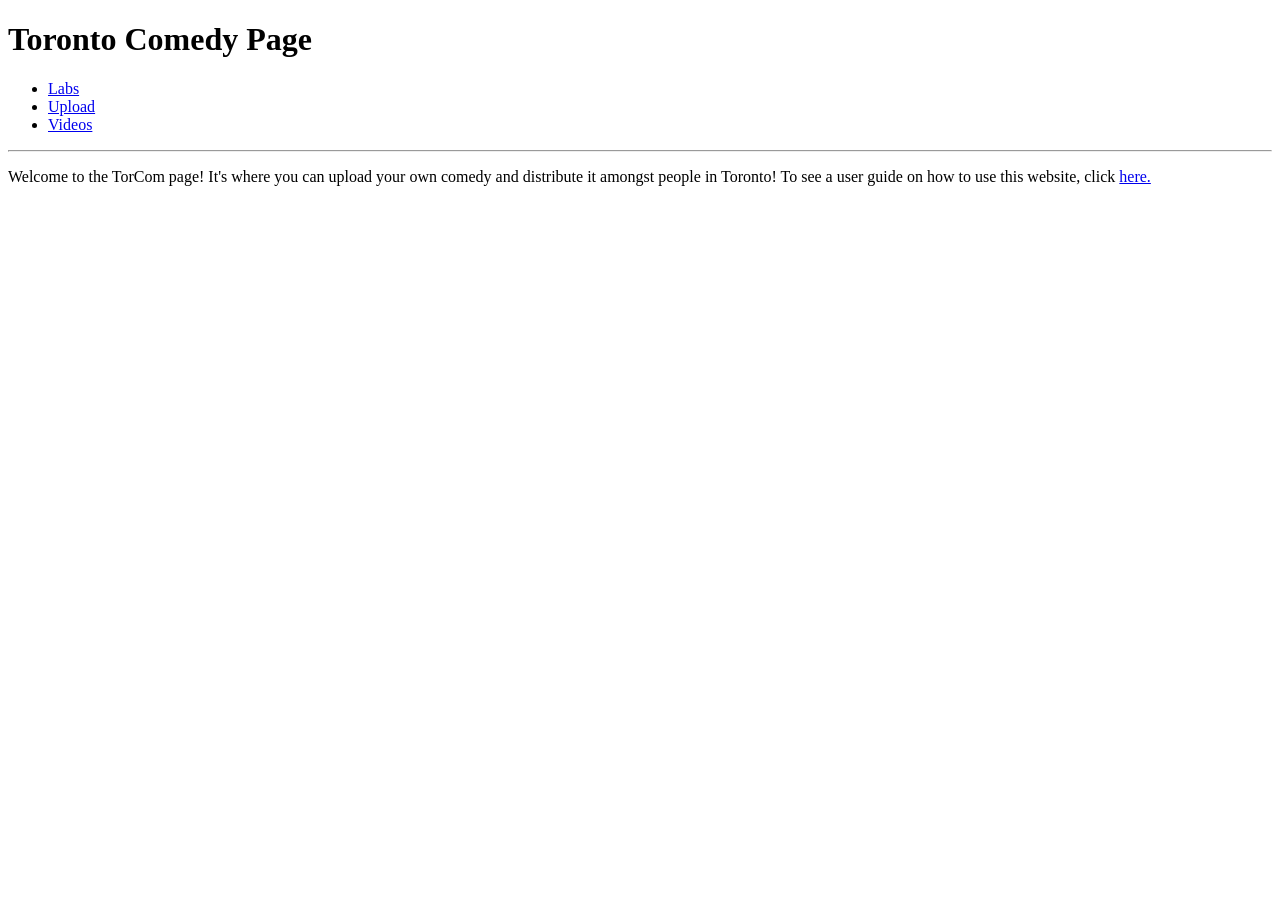
==== index.html @ a02489de "initial commit" ====
<!DOCTYPE html>
<html>
<head>
	<link rel="stylesheet" type="text/css" href="http://www2.scs.ryerson.ca/~s37syed/labs/assignments/ass2/style.css"><meta http-equiv="Content-Type" content="text/html; charset=utf-8" />
	<title>Assignment Two</title>
</head>
<body>
	<h1>Toronto Comedy Page</h1>
	<ul>
		<li><a href="http://www2.scs.ryerson.ca/~s37syed/labs/">Labs</a></li>
		<li><a href="http://www2.scs.ryerson.ca/~s37syed/labs/assignments/ass2/upload">Upload</a></li>
		<li><a href="http://www2.scs.ryerson.ca/~s37syed/labs/assignments/ass2/videos.php">Videos</a></li>
	</ul>
	<hr>
	<div class="hello">
		<p> Welcome to the TorCom page! It's where you can upload your own comedy and distribute it amongst people in Toronto! To see a user guide on how to use this website, click <a href="http://www2.scs.ryerson.ca/~s37syed/labs/assignments/ass2/user_guide.pdf">here.</a></p>
	</div>	
	</body>
</html>
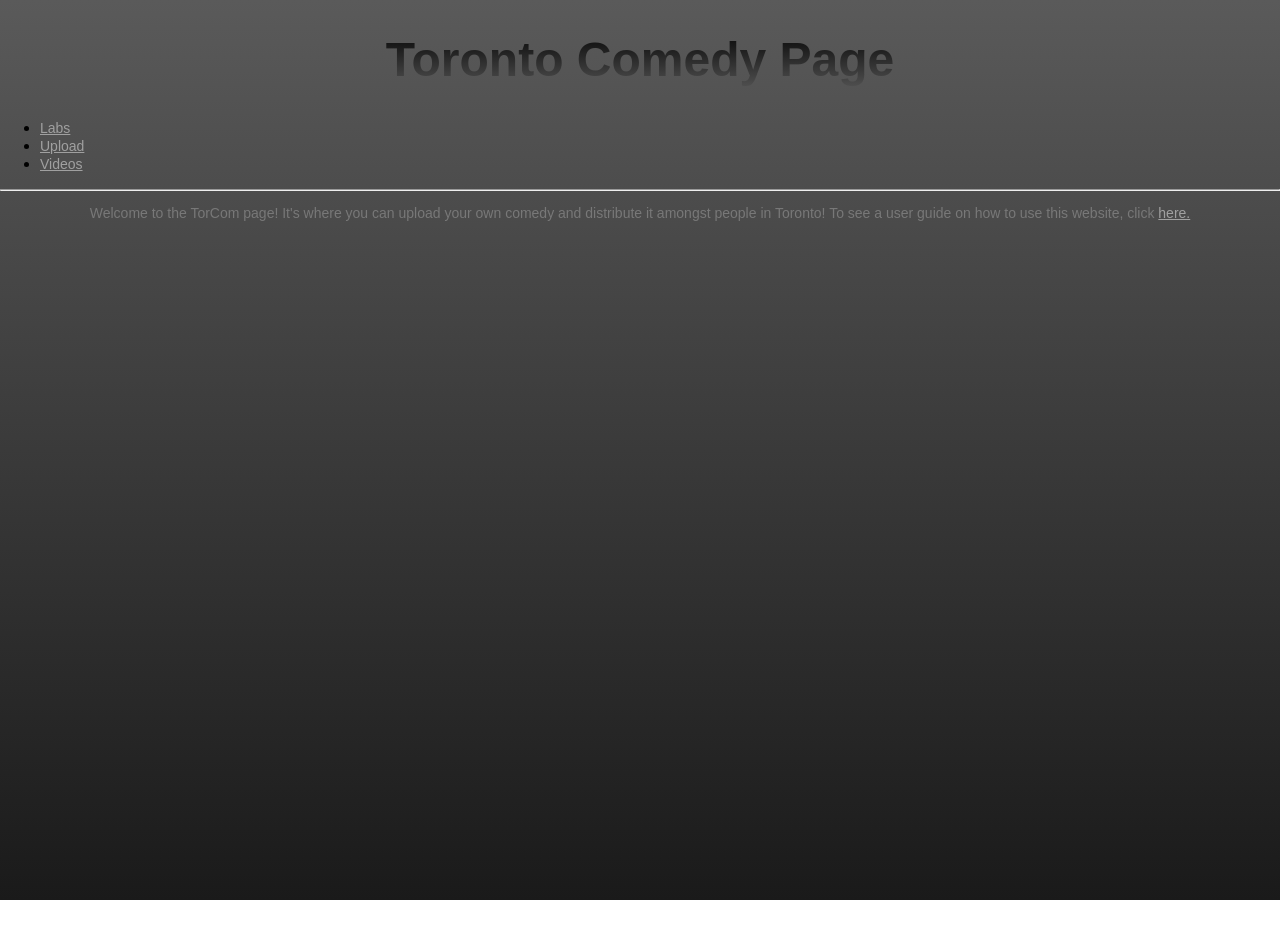
==== commit c1b37ad9: "created gh-pages to have github project page, fixing directories" ====
--- a/index.html
+++ b/index.html
@@ -1,7 +1,7 @@
 <!DOCTYPE html>
 <html>
 <head>
-	<link rel="stylesheet" type="text/css" href="http://www2.scs.ryerson.ca/~s37syed/labs/assignments/ass2/style.css"><meta http-equiv="Content-Type" content="text/html; charset=utf-8" />
+	<link rel="stylesheet" type="text/css" href="/style.css"><meta http-equiv="Content-Type" content="text/html; charset=utf-8" />
 	<title>Assignment Two</title>
 </head>
 <body>
--- a/style.css
+++ b/style.css
@@ -0,0 +1,57 @@
+/*
+ Name: Shahnawaz Syed
+ Date: 26/11/2013
+ Assignment Stylesheet
+*/
+
+html {
+    height: 100%;
+}
+
+h1 {
+   background: -webkit-linear-gradient(#080808, #4F4F4F);
+  -webkit-background-clip: text;
+  -webkit-text-fill-color: transparent;
+  text-align:center;
+  font-family: 'Open Sans', Helvetica, sans-serif;
+  font-size: 48px;
+}
+p {
+  color:#787878;
+  font-family: "Helvetica", Helvetica, sans-serif;
+  font-size: 14px;
+}
+.options {
+  text-align: center;
+}
+.options ul{ 
+  display: inline-block;
+}
+.options li{ 
+  padding: 2px 5px;
+  list-style: none;
+}
+.hello p {
+  text-align: center;
+}
+.center {
+    margin-left: auto;
+    margin-right: auto;
+    display: block
+}
+a {
+  color:#A0A0A0;
+  font-family: "Helvetica", Helvetica, sans-serif;
+  font-size: 14px;
+}
+body {
+  background-image: -webkit-linear-gradient(bottom, #1A1A1A 0%, #5A5A5A 100%);
+  background-image: -moz-linear-gradient(bottom, #1A1A1A 0%, #5A5A5A 100%);
+    height: 100%;
+    margin: 0;
+    background-repeat: no-repeat;
+    background-attachment: fixed;
+}
+form {
+  text-align: center;
+}
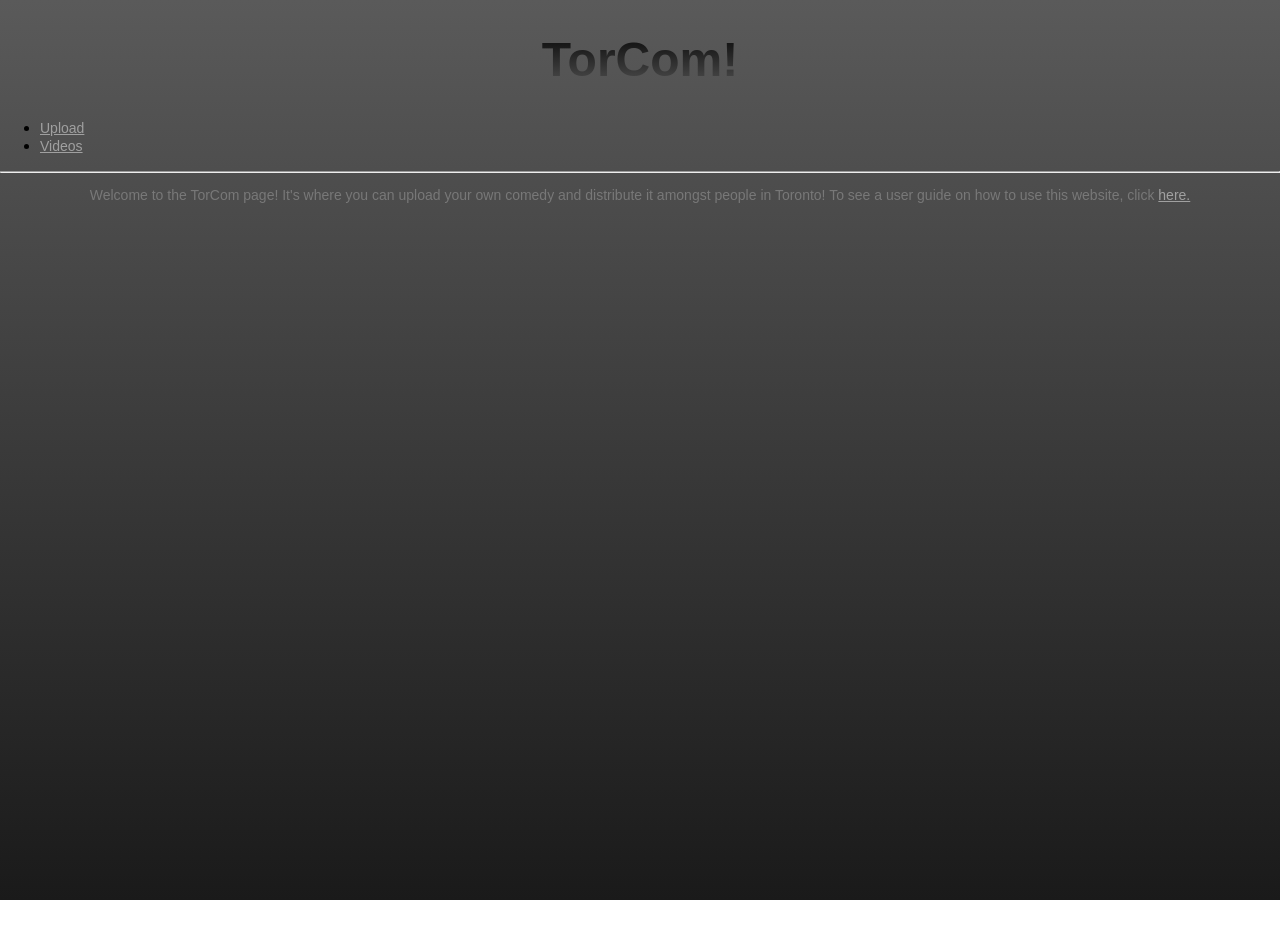
==== commit 083aa464: "fixing directories" ====
--- a/index.html
+++ b/index.html
@@ -1,19 +1,18 @@
 <!DOCTYPE html>
 <html>
 <head>
-	<link rel="stylesheet" type="text/css" href="/style.css"><meta http-equiv="Content-Type" content="text/html; charset=utf-8" />
-	<title>Assignment Two</title>
+	<link rel="stylesheet" type="text/css" href="style.css"><meta http-equiv="Content-Type" content="text/html; charset=utf-8" />
+	<title>Youtube Clone - Toronto Comedy</title>
 </head>
 <body>
-	<h1>Toronto Comedy Page</h1>
+	<h1>TorCom!</h1>
 	<ul>
-		<li><a href="http://www2.scs.ryerson.ca/~s37syed/labs/">Labs</a></li>
-		<li><a href="http://www2.scs.ryerson.ca/~s37syed/labs/assignments/ass2/upload">Upload</a></li>
-		<li><a href="http://www2.scs.ryerson.ca/~s37syed/labs/assignments/ass2/videos.php">Videos</a></li>
+		<li><a href="/upload">Upload</a></li>
+		<li><a href="/videos.php">Videos</a></li>
 	</ul>
 	<hr>
 	<div class="hello">
-		<p> Welcome to the TorCom page! It's where you can upload your own comedy and distribute it amongst people in Toronto! To see a user guide on how to use this website, click <a href="http://www2.scs.ryerson.ca/~s37syed/labs/assignments/ass2/user_guide.pdf">here.</a></p>
+		<p> Welcome to the TorCom page! It's where you can upload your own comedy and distribute it amongst people in Toronto! To see a user guide on how to use this website, click <a href="/user_guide.pdf">here.</a></p>
 	</div>	
 	</body>
 </html>
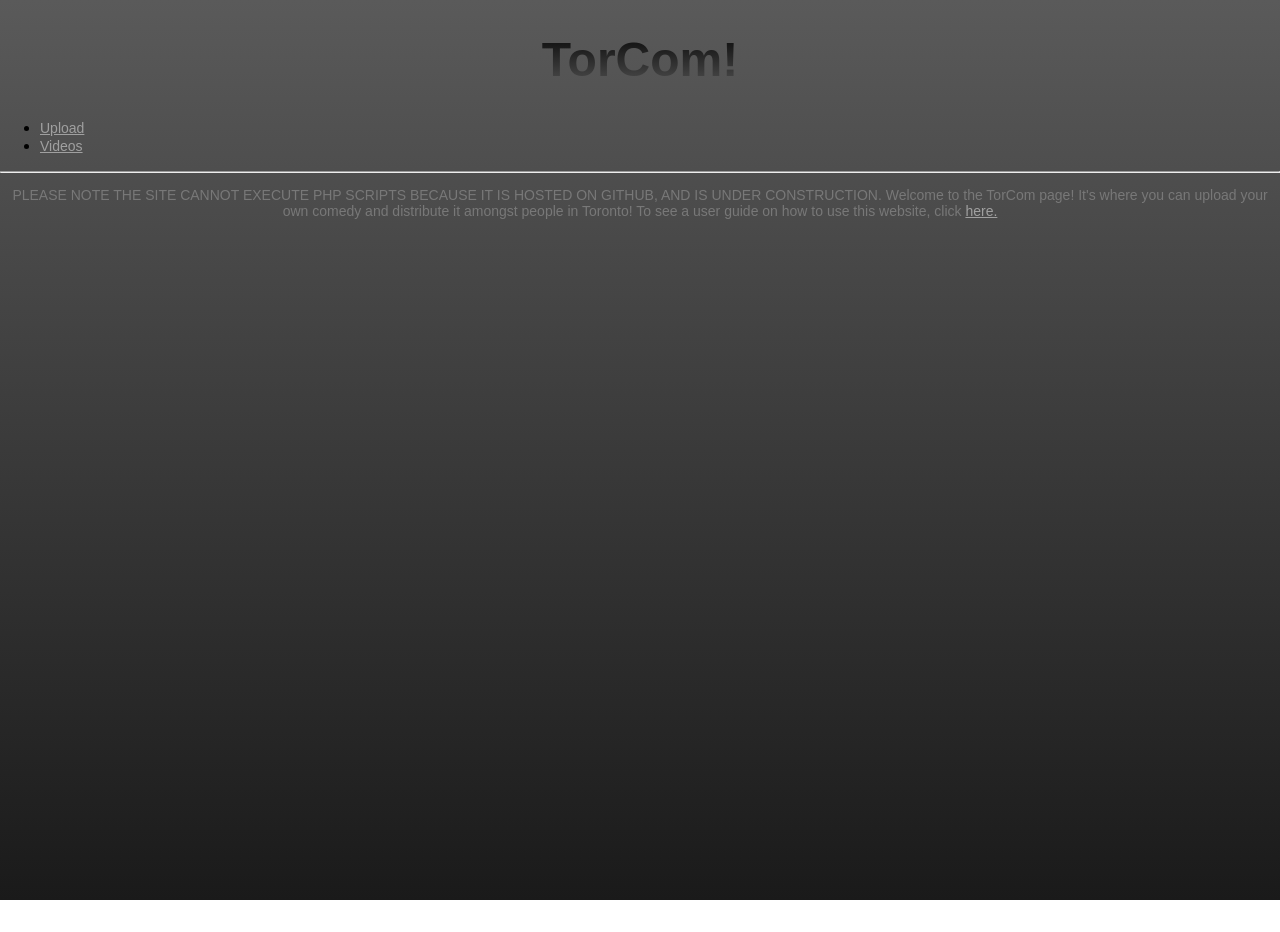
==== commit 7cb01432: "added a note for visitors as site cannot execute server side scripts" ====
--- a/index.html
+++ b/index.html
@@ -7,12 +7,12 @@
 <body>
 	<h1>TorCom!</h1>
 	<ul>
-		<li><a href="/upload">Upload</a></li>
-		<li><a href="/videos.php">Videos</a></li>
+		<li><a href="/toronto-comedy/upload">Upload</a></li>
+		<li><a href="/toronto-comedy/videos.php">Videos</a></li>
 	</ul>
 	<hr>
 	<div class="hello">
-		<p> Welcome to the TorCom page! It's where you can upload your own comedy and distribute it amongst people in Toronto! To see a user guide on how to use this website, click <a href="/user_guide.pdf">here.</a></p>
+		<p> PLEASE NOTE THE SITE CANNOT EXECUTE PHP SCRIPTS BECAUSE IT IS HOSTED ON GITHUB, AND IS UNDER CONSTRUCTION. Welcome to the TorCom page! It's where you can upload your own comedy and distribute it amongst people in Toronto! To see a user guide on how to use this website, click <a href="/toronto-comedy/user_guide.pdf">here.</a></p>
 	</div>	
 	</body>
 </html>
